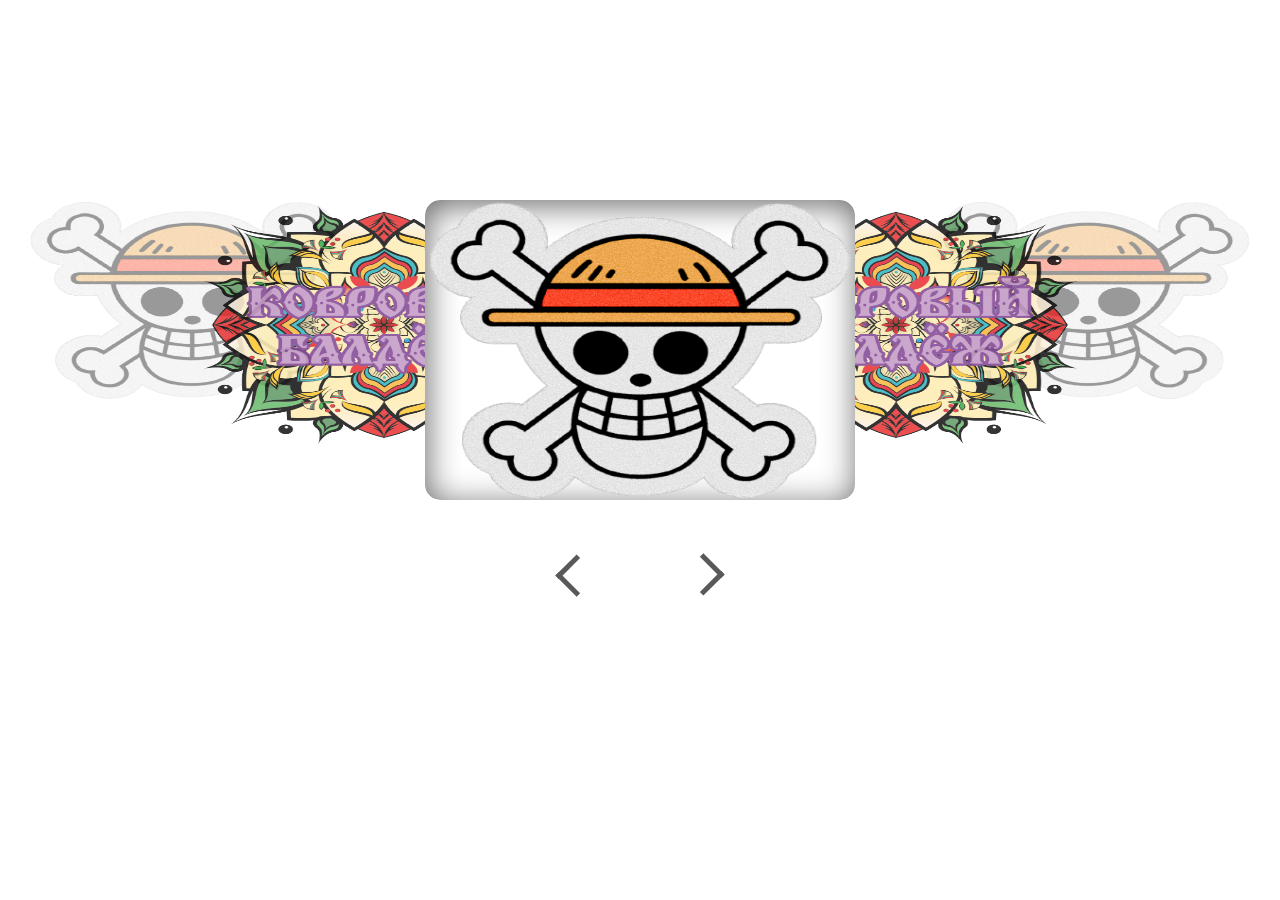
==== test.html @ 2bdba446 "modified:   css/main/main.css 	modified:   index.html 	new file:   js/script.js" ====
<!DOCTYPE html>
<html lang="en">
<head>
    <meta charset="UTF-8">
    <meta name="viewport" content="width=device-width, initial-scale=1.0">
    <title>Document</title>
    <link rel="stylesheet" href="test.css">
</head>
<body>
    <div class="gallery">
        <div class="gallery-container">
            <a href="#">
                <img class="gallery-item gallery-item-1" src="images/one_pis.png" alt="one_pis" data-index="1">
            </a>
            <a href="#">
                <img class="gallery-item gallery-item-2" src="images/logo.png" alt="one_pis" data-index="2">
            </a>
            <a href="#">
                <img class="gallery-item gallery-item-3" src="images/one_pis.png" alt="one_pis" data-index="3">
            </a>
            <a href="#">
                <img class="gallery-item gallery-item-4" src="images/logo.png" alt="one_pis" data-index="4">
            </a>
            <a href="#">
                <img class="gallery-item gallery-item-5" src="images/one_pis.png" alt="one_pis" data-index="5">
            </a>
        </div>
        <div class="gallery-controls">

        </div>
    </div>
    <script src="js/script.js"></script>
</body>
</html>
---- test.css ----
body{
    margin: 0;
    padding: 0;
    width: 100%;

}
.gallery{
    width: 100%;
    overflow: visible
}
.gallery-container{
    width: 100%;
    overflow: visible;
    touch-action: pan-y;
    align-items: center;
    display: flex;
    height: 400px;
    margin: 0 auto;
    position: relative;
}
.gallery-item{
    overflow: visible;
    height: 200px;
    opacity: 0;
    left: 50%;
    transform: translateX(-50%);
    position: absolute;
    transition: all 0.3s ease-in-out;
    width: 330px;
    z-index: 0;
}
.gallery-item-1{
    left: 15%;
    opacity: 0.4;
    transform: translateX(-50%);
    overflow: visible;
}
.gallery-item-2,
.gallery-item-4{
    height: 250px;
    opacity: 0.8;
    width: 380px;
    z-index: 1;
}
.gallery-item-2{
    left: 30%;
    transform: translateX(-50%);
    overflow: visible;
}
.gallery-item-3{
    background-color: #fff;
    border-radius: 15px;
    box-shadow: -2px 5px 33px rgba(0, 0, 0, 0.6);
    box-shadow: inset 2px 5px 33px rgba(0, 0, 0, 0.6);
    height: 300px;
    opacity: 1;
    left: 50%;
    transform: translateX(-50%);
    width: 430px;
    z-index: 2;
}
.gallery-item-4{
    left: 70%;
    transform: translateX(-50%);
    overflow: visible;
}
.gallery-item-5{
    left: 85%;
    opacity: 0.4;
    transform: translateX(-50%);
    overflow: visible;
}
.gallery-controls{
    display: flex;
    overflow: visible;
    justify-content: center;
    margin: 125px 0;
    height: 100px;   
}
.gallery-controls>button{
    background: transparent;
    border: 0;
    cursor: pointer;
    font-size: 30px;
    margin: 0 50px;
    padding: 0 15px;
    text-transform: capitalize;
}
.gallery-controls>button:focus{
    outline: none;
}
.gallery-controls-previous{
    position: relative;
}
.gallery-controls-previous::before{
    border: solid #595959;
    border-width: 0 5px 5px 0;
    content: '';
    display: inline-block;
    height: 5px;
    left: -30%;
    padding: 10px;
    position: absolute;
    top: 25%;
    transform: rotate(135deg) translateY(-50%);
    transition: left 0.15s ease-in-out;
    width: 5px;
}
.gallery-controls-previous:hover::before{
    left: -45%;
}
.gallery-controls-next{
    position: relative;
}
.gallery-controls-next::before{
    border: solid #595959;
    border-width: 0 5px 5px 0;
    content: '';
    display: inline-block;
    height: 5px;
    padding: 10px;
    position: absolute;
    right: -30%;
    top: 45%;
    transform: rotate(-45deg) translateY(-50%);
    transition: right 0.15s ease-in-out;
    width: 5px;
}
.gallery-controls-next:hover::before{
    right: -45%;
}
.gallery-nav{
    bottom: -15px;
    display: flex;
    justify-content: center;
    list-style: none;
    padding: 0;
    position: absolute;
    width: 100%;
}
.gallery nav li{
    background: #fff;
    border-radius: 50%;
    height: 10px;
    margin: 0 15px;
    width: 10px;
}
.gallery-nav li.gallery-item-selected{
    background: #595959;
}
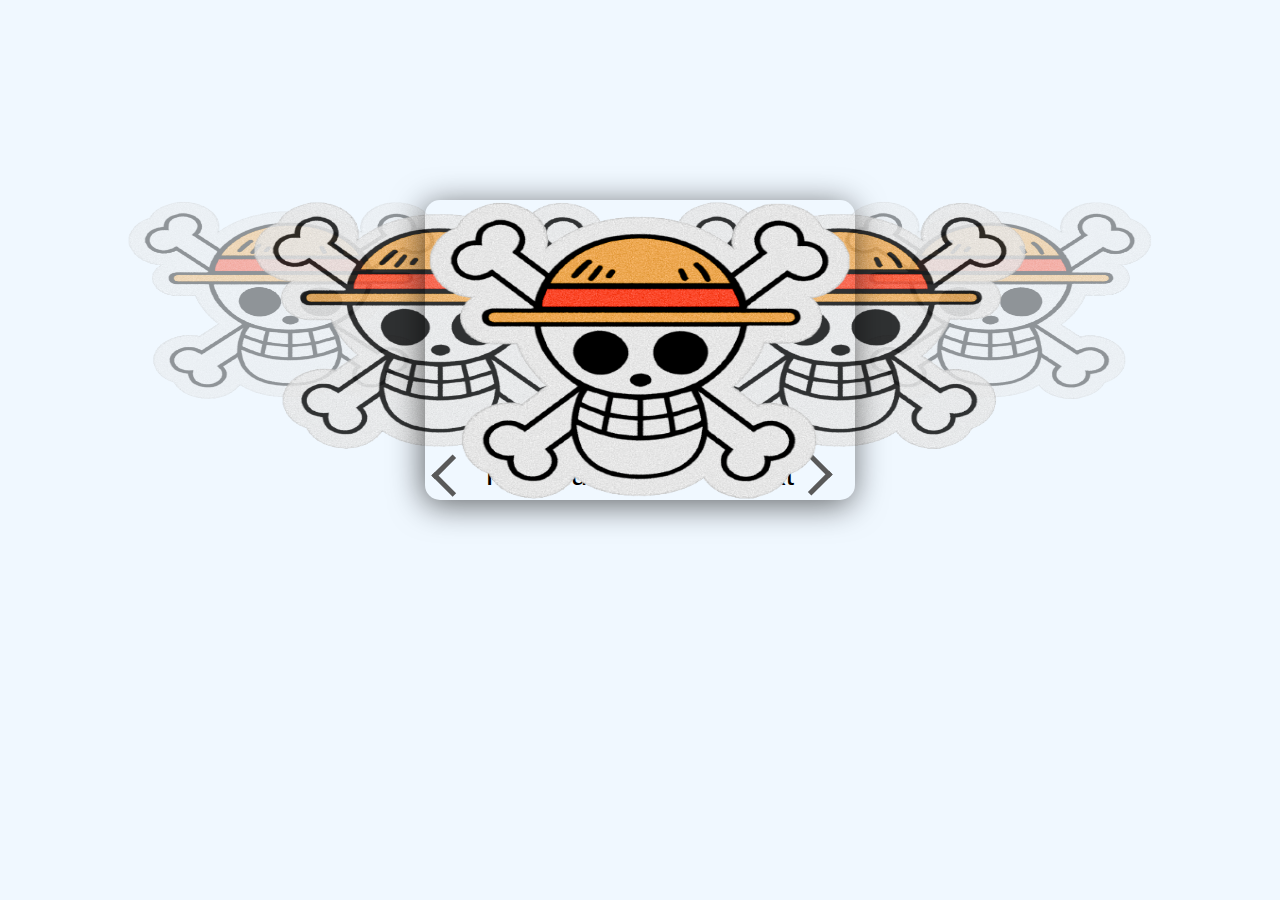
==== commit 998ff1b4: "modified:   test.css 	modified:   test.html 	new file:   test_2.css 	new file:   test_2.html" ====
--- a/test.html
+++ b/test.html
@@ -13,13 +13,13 @@
                 <img class="gallery-item gallery-item-1" src="images/one_pis.png" alt="one_pis" data-index="1">
             </a>
             <a href="#">
-                <img class="gallery-item gallery-item-2" src="images/logo.png" alt="one_pis" data-index="2">
+                <img class="gallery-item gallery-item-2" src="images/one_pis.png" alt="one_pis" data-index="2">
             </a>
             <a href="#">
                 <img class="gallery-item gallery-item-3" src="images/one_pis.png" alt="one_pis" data-index="3">
             </a>
             <a href="#">
-                <img class="gallery-item gallery-item-4" src="images/logo.png" alt="one_pis" data-index="4">
+                <img class="gallery-item gallery-item-4" src="images/one_pis.png" alt="one_pis" data-index="4">
             </a>
             <a href="#">
                 <img class="gallery-item gallery-item-5" src="images/one_pis.png" alt="one_pis" data-index="5">
@@ -31,4 +31,4 @@
     </div>
     <script src="js/script.js"></script>
 </body>
-</html>+</html>
--- a/test.css
+++ b/test.css
@@ -1,57 +1,52 @@
-body{
+body {
     margin: 0;
     padding: 0;
     width: 100%;
-
+    display: flex;
+    flex-direction: row;
+    align-content: center;
+    background-color: aliceblue;
 }
-.gallery{
+.gallery {
     width: 100%;
-    overflow: visible
 }
-.gallery-container{
-    width: 100%;
-    overflow: visible;
-    touch-action: pan-y;
+.gallery-container {
+    
     align-items: center;
     display: flex;
     height: 400px;
     margin: 0 auto;
+    max-width: 1000px;
     position: relative;
 }
-.gallery-item{
-    overflow: visible;
+.gallery-item {
     height: 200px;
     opacity: 0;
-    left: 50%;
-    transform: translateX(-50%);
     position: absolute;
     transition: all 0.3s ease-in-out;
     width: 330px;
     z-index: 0;
+    border-radius: 15px;
+    background-size: contain;
 }
-.gallery-item-1{
+.gallery-item-1 {
     left: 15%;
     opacity: 0.4;
     transform: translateX(-50%);
-    overflow: visible;
 }
 .gallery-item-2,
-.gallery-item-4{
+.gallery-item-4 {
     height: 250px;
     opacity: 0.8;
     width: 380px;
     z-index: 1;
 }
-.gallery-item-2{
+.gallery-item-2 {
     left: 30%;
     transform: translateX(-50%);
-    overflow: visible;
 }
-.gallery-item-3{
-    background-color: #fff;
-    border-radius: 15px;
+.gallery-item-3 {
     box-shadow: -2px 5px 33px rgba(0, 0, 0, 0.6);
-    box-shadow: inset 2px 5px 33px rgba(0, 0, 0, 0.6);
     height: 300px;
     opacity: 1;
     left: 50%;
@@ -59,25 +54,22 @@
     width: 430px;
     z-index: 2;
 }
-.gallery-item-4{
+.gallery-item-4 {
     left: 70%;
     transform: translateX(-50%);
-    overflow: visible;
 }
-.gallery-item-5{
+.gallery-item-5 {
     left: 85%;
     opacity: 0.4;
     transform: translateX(-50%);
-    overflow: visible;
 }
-.gallery-controls{
+.gallery-controls {
     display: flex;
-    overflow: visible;
     justify-content: center;
-    margin: 125px 0;
+    margin: 25px 0;
     height: 100px;   
 }
-.gallery-controls>button{
+.gallery-controls > button {
     background: transparent;
     border: 0;
     cursor: pointer;
@@ -86,13 +78,13 @@
     padding: 0 15px;
     text-transform: capitalize;
 }
-.gallery-controls>button:focus{
+.gallery-controls > button:focus {
     outline: none;
 }
-.gallery-controls-previous{
+.gallery-controls-previous {
     position: relative;
 }
-.gallery-controls-previous::before{
+.gallery-controls-previous::before {
     border: solid #595959;
     border-width: 0 5px 5px 0;
     content: '';
@@ -106,13 +98,13 @@
     transition: left 0.15s ease-in-out;
     width: 5px;
 }
-.gallery-controls-previous:hover::before{
+.gallery-controls-previous:hover::before {
     left: -45%;
 }
-.gallery-controls-next{
+.gallery-controls-next {
     position: relative;
 }
-.gallery-controls-next::before{
+.gallery-controls-next::before {
     border: solid #595959;
     border-width: 0 5px 5px 0;
     content: '';
@@ -126,10 +118,10 @@
     transition: right 0.15s ease-in-out;
     width: 5px;
 }
-.gallery-controls-next:hover::before{
+.gallery-controls-next:hover::before {
     right: -45%;
 }
-.gallery-nav{
+.gallery-nav {
     bottom: -15px;
     display: flex;
     justify-content: center;
@@ -138,13 +130,13 @@
     position: absolute;
     width: 100%;
 }
-.gallery nav li{
+.gallery nav > li {
     background: #fff;
     border-radius: 50%;
     height: 10px;
     margin: 0 15px;
     width: 10px;
 }
-.gallery-nav li.gallery-item-selected{
+.gallery-nav li.gallery-item-selected {
     background: #595959;
-}+}
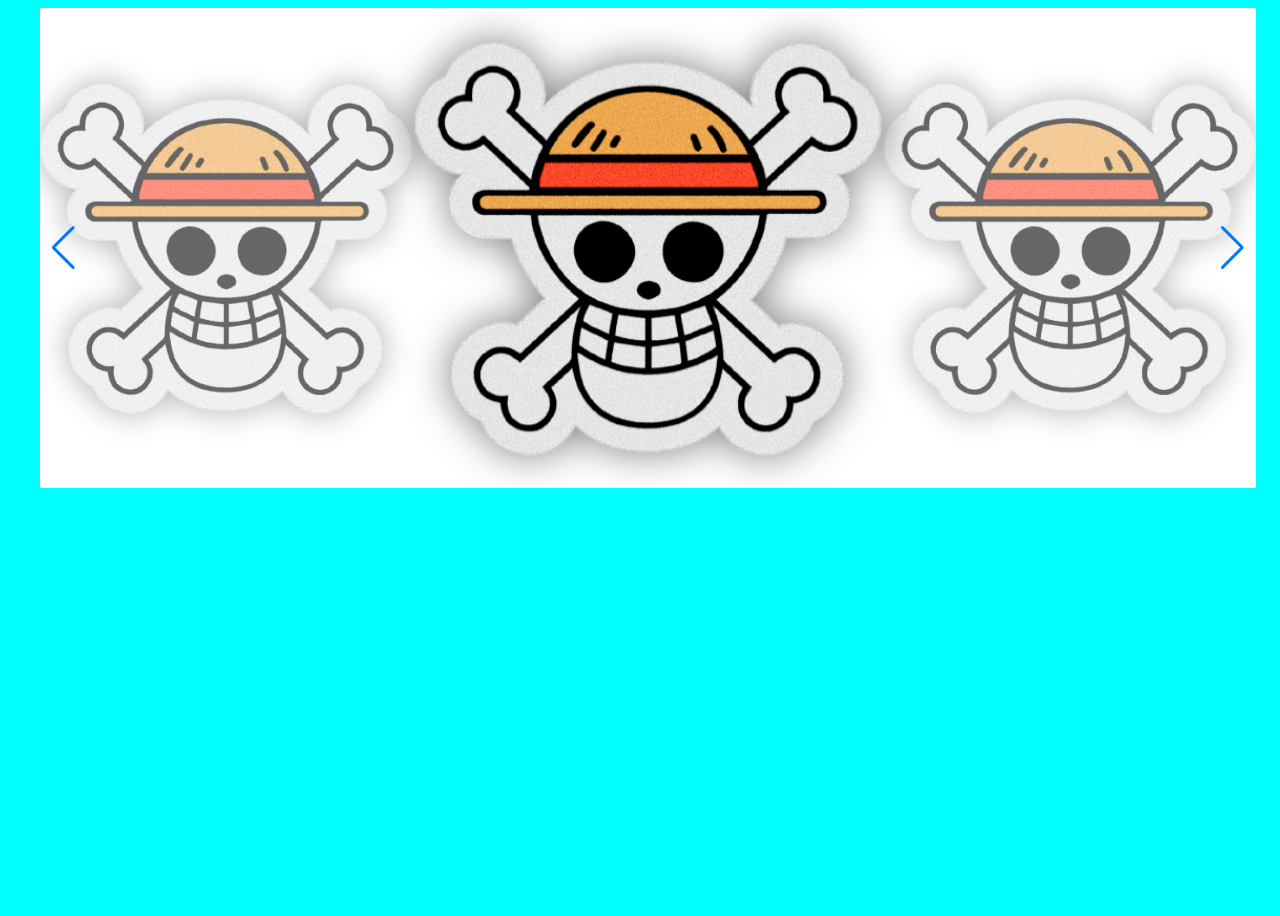
==== commit a0492bf5: "modified:   css/header_footer_menu_menu_burger.css 	modified:   index.html 	modified:   js/swiper_se" ====
--- a/test.html
+++ b/test.html
@@ -4,31 +4,48 @@
     <meta charset="UTF-8">
     <meta name="viewport" content="width=device-width, initial-scale=1.0">
     <title>Document</title>
+    <link rel="stylesheet" href="css/extra/swiper-bundle.min.css">
     <link rel="stylesheet" href="test.css">
 </head>
 <body>
-    <div class="gallery">
-        <div class="gallery-container">
-            <a href="#">
-                <img class="gallery-item gallery-item-1" src="images/one_pis.png" alt="one_pis" data-index="1">
-            </a>
-            <a href="#">
-                <img class="gallery-item gallery-item-2" src="images/one_pis.png" alt="one_pis" data-index="2">
-            </a>
-            <a href="#">
-                <img class="gallery-item gallery-item-3" src="images/one_pis.png" alt="one_pis" data-index="3">
-            </a>
-            <a href="#">
-                <img class="gallery-item gallery-item-4" src="images/one_pis.png" alt="one_pis" data-index="4">
-            </a>
-            <a href="#">
-                <img class="gallery-item gallery-item-5" src="images/one_pis.png" alt="one_pis" data-index="5">
-            </a>
+    <div class="swiper swiper_contener">
+        <div class="swiper-wrapper">
+            <div class="swiper-slide">
+                <a href="#">
+                    <img src="images/one_pis.png" alt="Ковер ручной работы One Pis">
+                </a>
+            </div>
+            <div class="swiper-slide slide_img">
+                <a href="#">
+                    <img src="images/one_pis.png" alt="Ковер ручной работы One Pis">
+                </a>
+            </div>
+            <div class="swiper-slide slide_img">
+                <a href="#">
+                    <img src="images/one_pis.png" alt="Ковер ручной работы One Pis">
+                </a>
+            </div>
+            <div class="swiper-slide slide_img">
+                <a href="#">
+                    <img src="images/one_pis.png" alt="Ковер ручной работы One Pis">
+                </a>
+            </div>
+            <div class="swiper-slide slide_img">
+                <a href="#">
+                    <img src="images/one_pis.png" alt="Ковер ручной работы One Pis">
+                </a>
+            </div>
         </div>
-        <div class="gallery-controls">
+        <div class="swiper-button-prev"></div>
+        <div class="swiper-button-next"></div>
+    </div>
 
-        </div>
-    </div>
-    <script src="js/script.js"></script>
+
+
+
+
+
+    <script src="js/swiper-bundle.min.js"></script>
+    <script src="js/swiper_settings.js"></script>
 </body>
-</html>
+</html>--- a/test.css
+++ b/test.css
@@ -1,142 +1,46 @@
 body {
-    margin: 0;
-    padding: 0;
-    width: 100%;
-    display: flex;
-    flex-direction: row;
-    align-content: center;
-    background-color: aliceblue;
+  width: 100%;
+  height: 100vh;
+  background-color: aqua;
 }
-.gallery {
-    width: 100%;
+
+.swiper_contener {
+  width: 95%;
+  height: 480px;
+  background: #fff;
 }
-.gallery-container {
-    
-    align-items: center;
-    display: flex;
-    height: 400px;
-    margin: 0 auto;
-    max-width: 1000px;
-    position: relative;
+.swiper_contener .swiper-wrapper .swiper-slide {
+  display: flex;
+  align-items: center;
+  opacity: 0;
+  transition: all 0.3s ease;
+  filter: drop-shadow(0 0 20px rgba(0, 0, 0, 0.5));
 }
-.gallery-item {
-    height: 200px;
-    opacity: 0;
-    position: absolute;
-    transition: all 0.3s ease-in-out;
-    width: 330px;
-    z-index: 0;
-    border-radius: 15px;
-    background-size: contain;
+.swiper_contener .swiper-wrapper .swiper-slide a {
+  display: flex;
 }
-.gallery-item-1 {
-    left: 15%;
-    opacity: 0.4;
-    transform: translateX(-50%);
+.swiper_contener .swiper-wrapper .swiper-slide a img {
+  height: 420px;
 }
-.gallery-item-2,
-.gallery-item-4 {
-    height: 250px;
-    opacity: 0.8;
-    width: 380px;
-    z-index: 1;
+.swiper_contener .swiper-wrapper .swiper-slide.swiper-slide-active {
+  display: flex;
+  opacity: 1;
+  justify-content: center;
+  transition: all 0.3s ease;
+  z-index: 3;
 }
-.gallery-item-2 {
-    left: 30%;
-    transform: translateX(-50%);
+.swiper_contener .swiper-wrapper .swiper-slide.swiper-slide-active:hover {
+  transform: scale(1.05);
 }
-.gallery-item-3 {
-    box-shadow: -2px 5px 33px rgba(0, 0, 0, 0.6);
-    height: 300px;
-    opacity: 1;
-    left: 50%;
-    transform: translateX(-50%);
-    width: 430px;
-    z-index: 2;
+.swiper_contener .swiper-wrapper .swiper-slide.swiper-slide-prev,
+.swiper_contener .swiper-wrapper .swiper-slide.swiper-slide-next {
+  display: flex;
+  justify-content: center;
+  opacity: 0.6;
+  transform: scale(0.8);
+  transition: all 0.3 ease;
 }
-.gallery-item-4 {
-    left: 70%;
-    transform: translateX(-50%);
-}
-.gallery-item-5 {
-    left: 85%;
-    opacity: 0.4;
-    transform: translateX(-50%);
-}
-.gallery-controls {
-    display: flex;
-    justify-content: center;
-    margin: 25px 0;
-    height: 100px;   
-}
-.gallery-controls > button {
-    background: transparent;
-    border: 0;
-    cursor: pointer;
-    font-size: 30px;
-    margin: 0 50px;
-    padding: 0 15px;
-    text-transform: capitalize;
-}
-.gallery-controls > button:focus {
-    outline: none;
-}
-.gallery-controls-previous {
-    position: relative;
-}
-.gallery-controls-previous::before {
-    border: solid #595959;
-    border-width: 0 5px 5px 0;
-    content: '';
-    display: inline-block;
-    height: 5px;
-    left: -30%;
-    padding: 10px;
-    position: absolute;
-    top: 25%;
-    transform: rotate(135deg) translateY(-50%);
-    transition: left 0.15s ease-in-out;
-    width: 5px;
-}
-.gallery-controls-previous:hover::before {
-    left: -45%;
-}
-.gallery-controls-next {
-    position: relative;
-}
-.gallery-controls-next::before {
-    border: solid #595959;
-    border-width: 0 5px 5px 0;
-    content: '';
-    display: inline-block;
-    height: 5px;
-    padding: 10px;
-    position: absolute;
-    right: -30%;
-    top: 45%;
-    transform: rotate(-45deg) translateY(-50%);
-    transition: right 0.15s ease-in-out;
-    width: 5px;
-}
-.gallery-controls-next:hover::before {
-    right: -45%;
-}
-.gallery-nav {
-    bottom: -15px;
-    display: flex;
-    justify-content: center;
-    list-style: none;
-    padding: 0;
-    position: absolute;
-    width: 100%;
-}
-.gallery nav > li {
-    background: #fff;
-    border-radius: 50%;
-    height: 10px;
-    margin: 0 15px;
-    width: 10px;
-}
-.gallery-nav li.gallery-item-selected {
-    background: #595959;
-}
+.swiper_contener .swiper-wrapper .swiper-slide.swiper-slide-prev:hover,
+.swiper_contener .swiper-wrapper .swiper-slide.swiper-slide-next:hover {
+  transform: scale(0.85);
+}/*# sourceMappingURL=test.css.map */